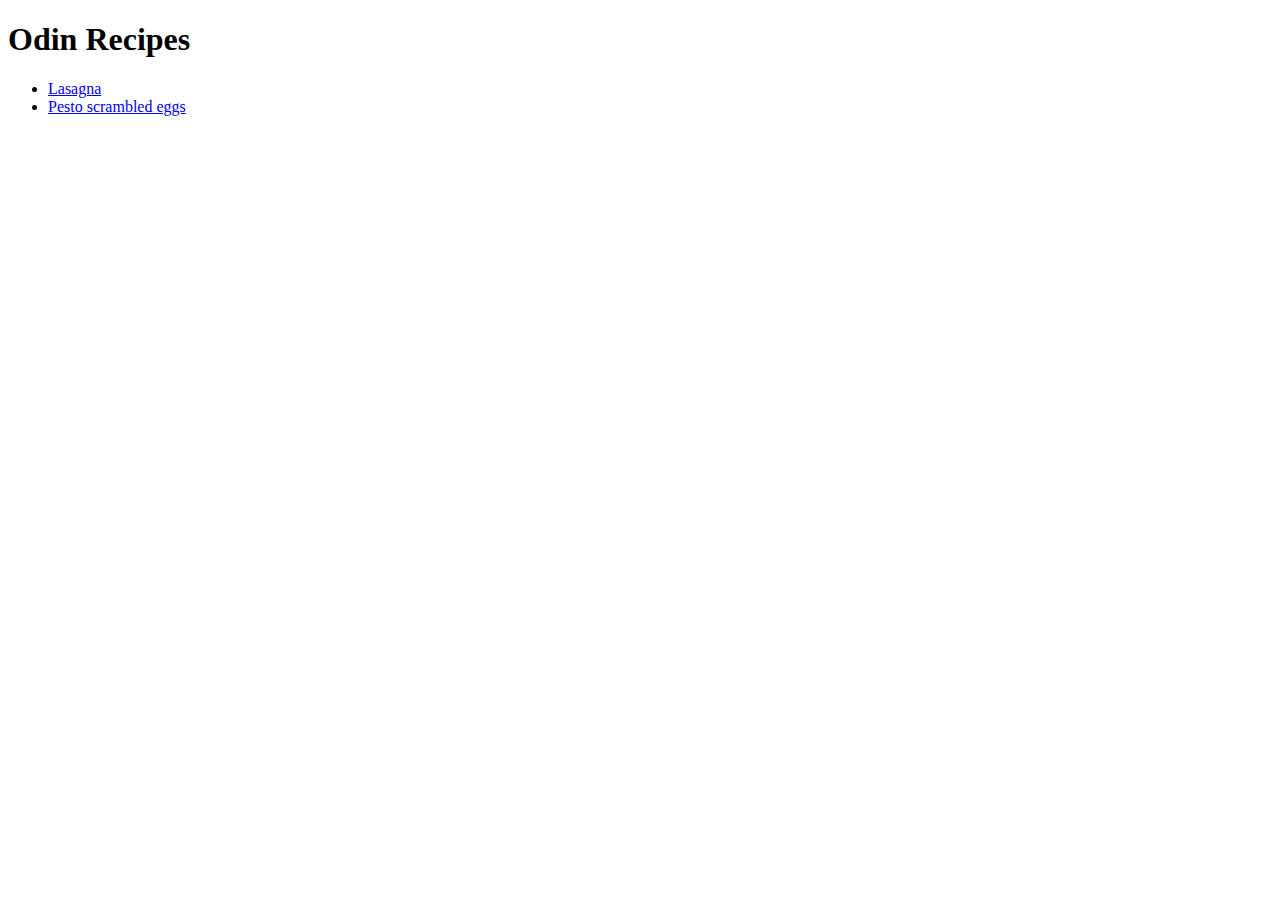
==== index.html @ f4c69ac5 "Made the recipe links an unordered list and added the link to Pesto scrambled eggs" ====
<!DOCTYPE html>
<html lang="en">
<head>
    <meta charset="UTF-8">
    <meta http-equiv="X-UA-Compatible" content="IE=edge">
    <meta name="viewport" content="width=device-width, initial-scale=1.0">
    <title>Document</title>
</head>
<body>
    <h1>Odin Recipes</h1>
    <ul>
        <li><a href="recipes/lasagna.html">Lasagna</a></li>
        <li><a href="recipes/pesto-scrambled-eggs.html">Pesto scrambled eggs</a></li>
    </ul>
</body>
</html>
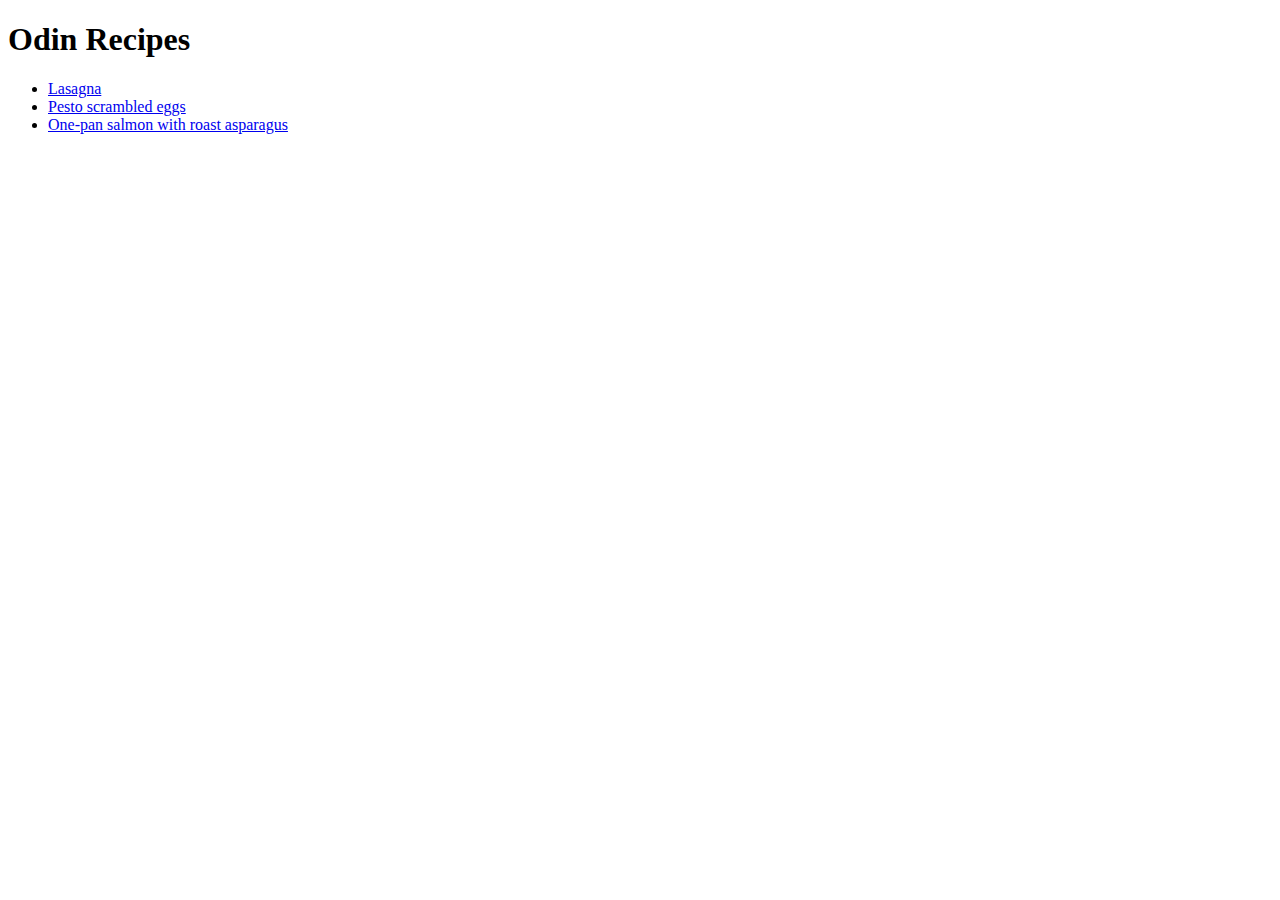
==== commit 943b8887: "Added the link to One pan salmon with roast asparagus" ====
--- a/index.html
+++ b/index.html
@@ -11,6 +11,7 @@
     <ul>
         <li><a href="recipes/lasagna.html">Lasagna</a></li>
         <li><a href="recipes/pesto-scrambled-eggs.html">Pesto scrambled eggs</a></li>
+        <li><a href="recipes/one-pan-salmon-with-roast-asparagus.html">One-pan salmon with roast asparagus</a></li>
     </ul>
 </body>
 </html>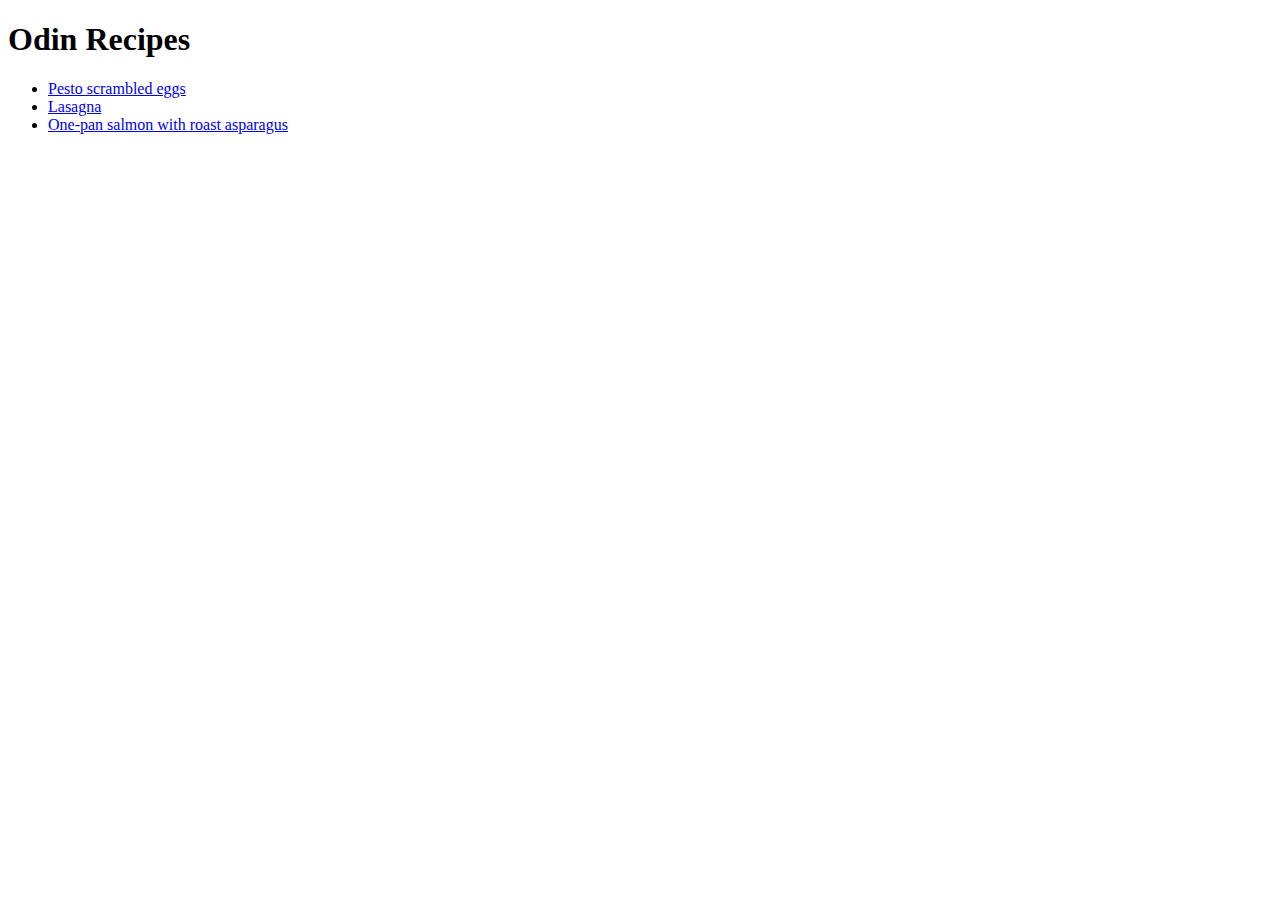
==== commit 2f2a20b9: "Changed the recipes order" ====
--- a/index.html
+++ b/index.html
@@ -4,13 +4,13 @@
     <meta charset="UTF-8">
     <meta http-equiv="X-UA-Compatible" content="IE=edge">
     <meta name="viewport" content="width=device-width, initial-scale=1.0">
-    <title>Document</title>
+    <title>Odin Recipes</title>
 </head>
 <body>
     <h1>Odin Recipes</h1>
     <ul>
+        <li><a href="recipes/pesto-scrambled-eggs.html">Pesto scrambled eggs</a></li>
         <li><a href="recipes/lasagna.html">Lasagna</a></li>
-        <li><a href="recipes/pesto-scrambled-eggs.html">Pesto scrambled eggs</a></li>
         <li><a href="recipes/one-pan-salmon-with-roast-asparagus.html">One-pan salmon with roast asparagus</a></li>
     </ul>
 </body>
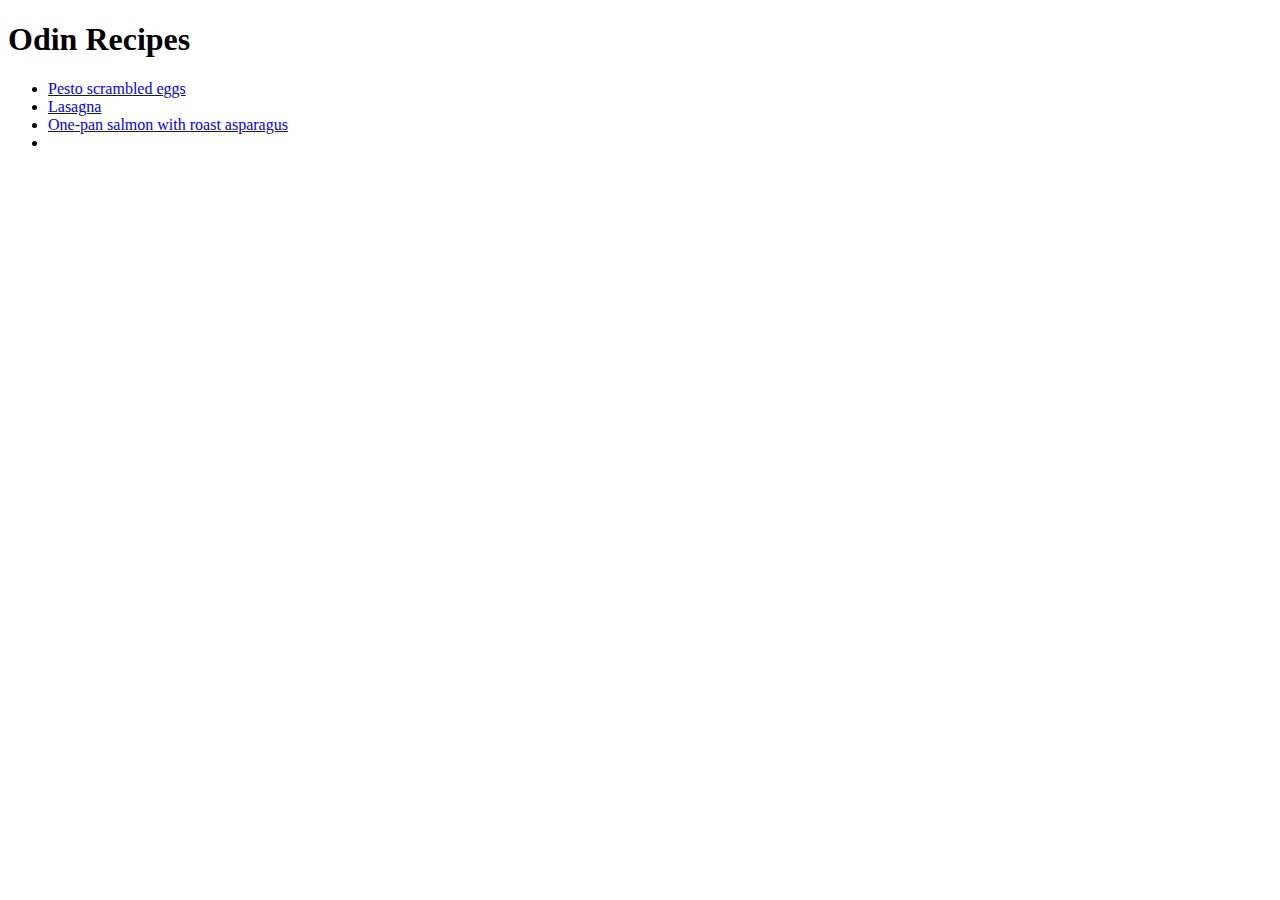
==== commit 0fd3253a: "Added graham cracker cake recipe" ====
--- a/index.html
+++ b/index.html
@@ -12,6 +12,7 @@
         <li><a href="recipes/pesto-scrambled-eggs.html">Pesto scrambled eggs</a></li>
         <li><a href="recipes/lasagna.html">Lasagna</a></li>
         <li><a href="recipes/one-pan-salmon-with-roast-asparagus.html">One-pan salmon with roast asparagus</a></li>
+        <li><a href="recipes/graham-cracker-cake.html"></a></li>
     </ul>
 </body>
 </html>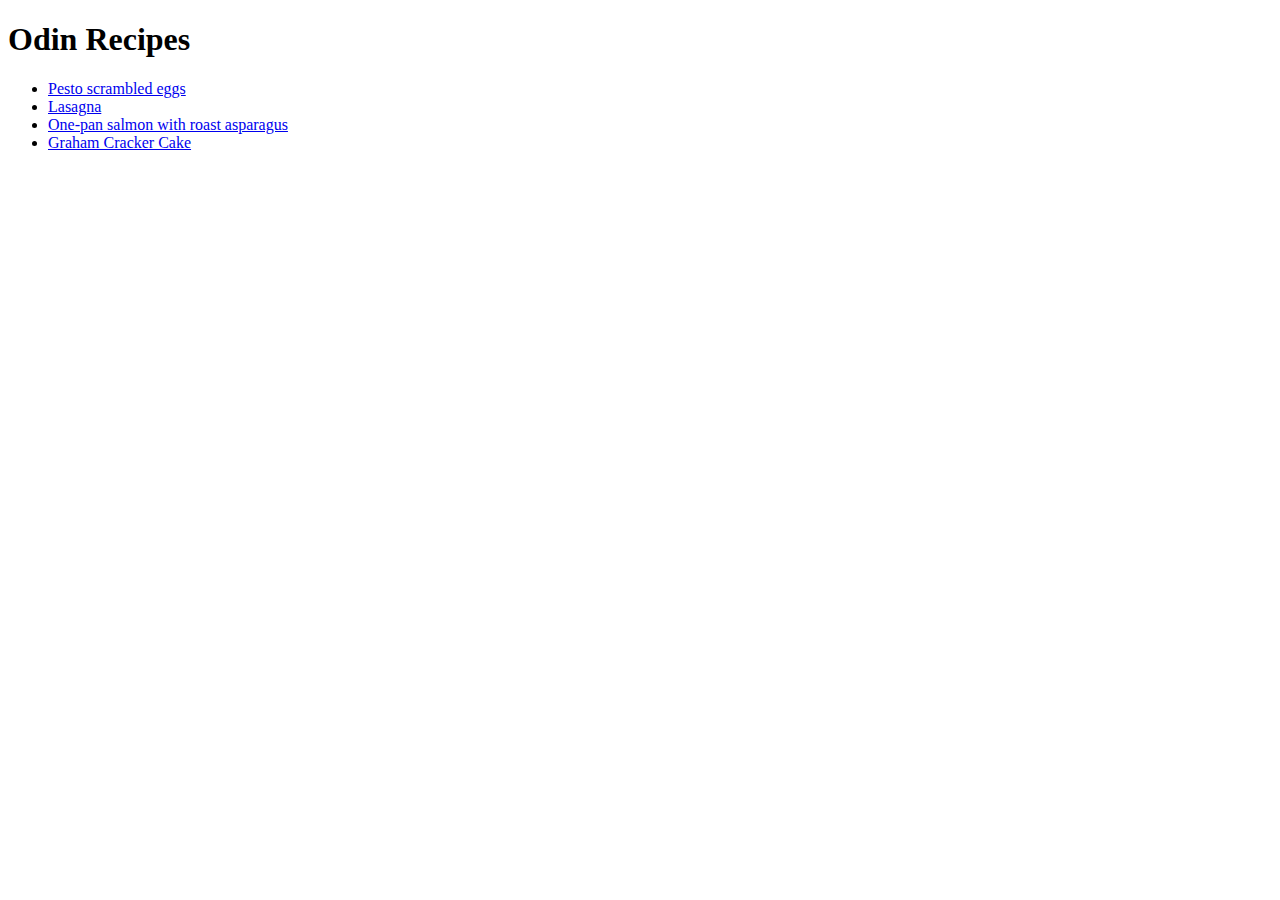
==== commit 7b3f25cc: "Fixed bug" ====
--- a/index.html
+++ b/index.html
@@ -12,7 +12,7 @@
         <li><a href="recipes/pesto-scrambled-eggs.html">Pesto scrambled eggs</a></li>
         <li><a href="recipes/lasagna.html">Lasagna</a></li>
         <li><a href="recipes/one-pan-salmon-with-roast-asparagus.html">One-pan salmon with roast asparagus</a></li>
-        <li><a href="recipes/graham-cracker-cake.html"></a></li>
+        <li><a href="recipes/graham-cracker-cake.html">Graham Cracker Cake</a></li>
     </ul>
 </body>
 </html>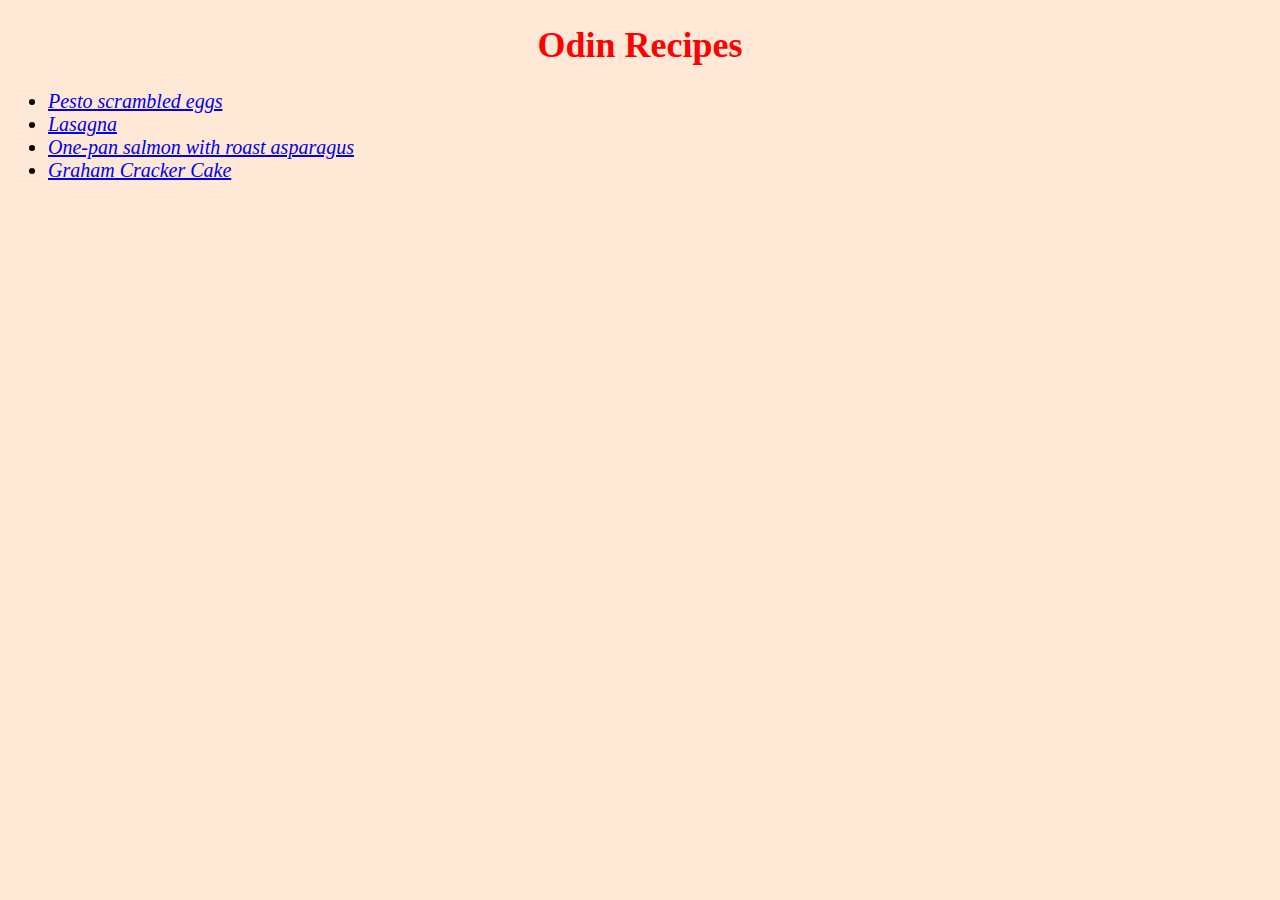
==== commit 4414d9c1: "Added CSS" ====
--- a/index.html
+++ b/index.html
@@ -1,18 +1,19 @@
 <!DOCTYPE html>
 <html lang="en">
 <head>
+    <link rel="stylesheet" href="style.css">
     <meta charset="UTF-8">
     <meta http-equiv="X-UA-Compatible" content="IE=edge">
     <meta name="viewport" content="width=device-width, initial-scale=1.0">
     <title>Odin Recipes</title>
 </head>
-<body>
-    <h1>Odin Recipes</h1>
+<body class="index-body">
+    <h1 class="page-title">Odin Recipes</h1>
     <ul>
-        <li><a href="recipes/pesto-scrambled-eggs.html">Pesto scrambled eggs</a></li>
-        <li><a href="recipes/lasagna.html">Lasagna</a></li>
-        <li><a href="recipes/one-pan-salmon-with-roast-asparagus.html">One-pan salmon with roast asparagus</a></li>
-        <li><a href="recipes/graham-cracker-cake.html">Graham Cracker Cake</a></li>
+        <li class="index-list"><a href="recipes/pesto-scrambled-eggs.html"><em>Pesto scrambled eggs</em></a></li>
+        <li class="index-list"><a href="recipes/lasagna.html"><em>Lasagna</em></a></li>
+        <li class="index-list"><a href="recipes/one-pan-salmon-with-roast-asparagus.html"><em>One-pan salmon with roast asparagus</em></a></li>
+        <li class="index-list"><a href="recipes/graham-cracker-cake.html"><em>Graham Cracker Cake</em></a></li>
     </ul>
 </body>
 </html>--- a/style.css
+++ b/style.css
@@ -0,0 +1,13 @@
+.index-body{
+    background-color: #ffe8d6;
+}
+
+.page-title{
+    color:red;
+    text-align: center;
+    font-size: 36px;
+}
+
+.index-list{
+    font-size: 20px;
+}
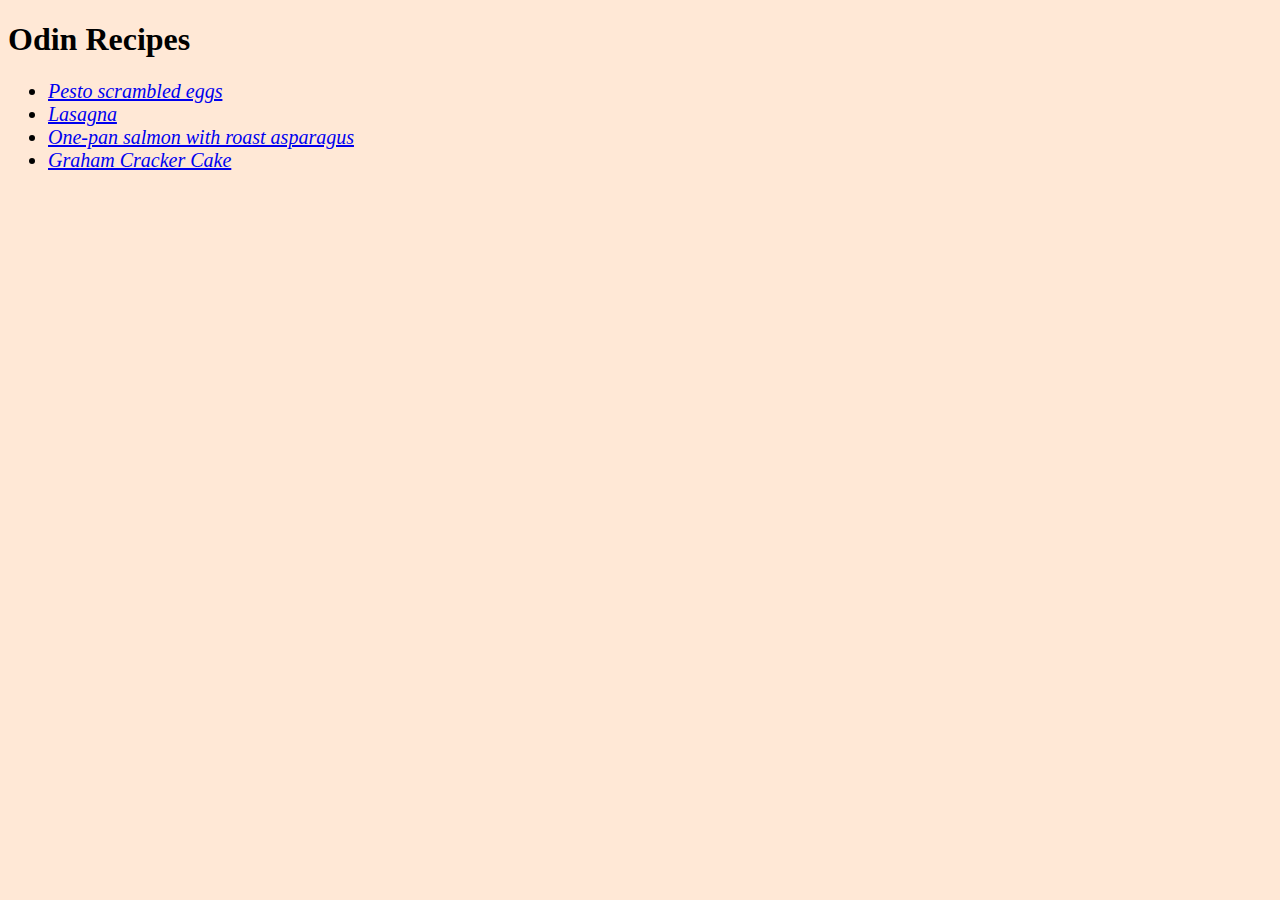
==== commit 6028f604: "modified classes" ====
--- a/index.html
+++ b/index.html
@@ -8,7 +8,7 @@
     <title>Odin Recipes</title>
 </head>
 <body class="index-body">
-    <h1 class="page-title">Odin Recipes</h1>
+    <h1 class="index-title">Odin Recipes</h1>
     <ul>
         <li class="index-list"><a href="recipes/pesto-scrambled-eggs.html"><em>Pesto scrambled eggs</em></a></li>
         <li class="index-list"><a href="recipes/lasagna.html"><em>Lasagna</em></a></li>
--- a/style.css
+++ b/style.css
@@ -1,8 +1,8 @@
-.index-body{
+body{
     background-color: #ffe8d6;
 }
 
-.page-title{
+.index.title{
     color:red;
     text-align: center;
     font-size: 36px;
